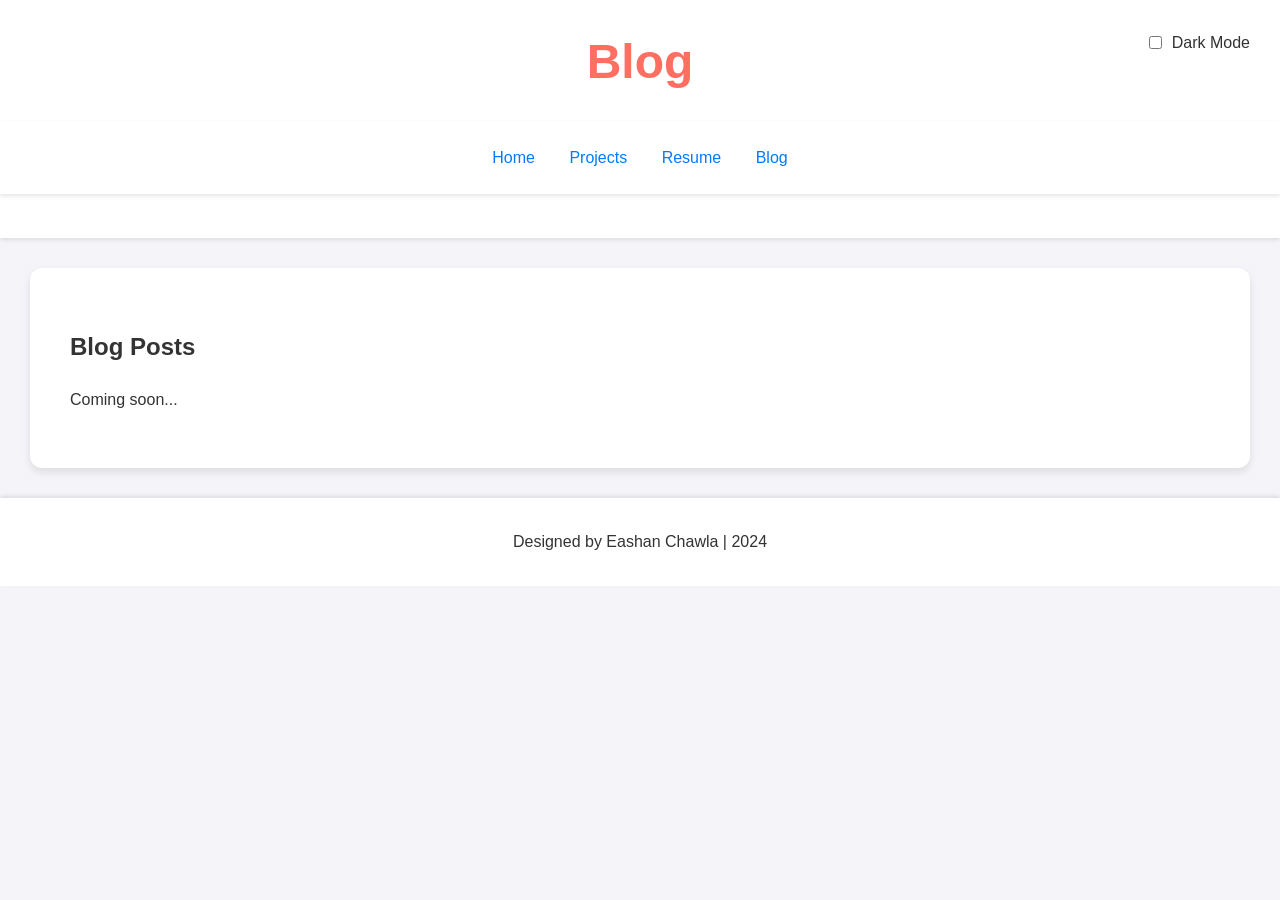
==== blog.html @ e0fad8b3 "feat: Enhance website with new blog page, improved styling, and updates" ====
<!DOCTYPE html>
<html lang="en">
<head>
    <meta charset="UTF-8">
    <meta name="viewport" content="width=device-width, initial-scale=1.0">
    <title>Blog - Eashan Chawla</title>
    <link rel="stylesheet" href="styles.css">
</head>
<body>
    <header>
        <h1>Blog</h1>
        <nav>
            <a href="index.html">Home</a>
            <a href="projects.html">Projects</a>
            <a href="resume.html">Resume</a>
            <a href="blog.html">Blog</a>
        </nav>
    </header>
    <div class="theme-switch">
        <label>
            <input type="checkbox">
            <span>Dark Mode</span>
        </label>
    </div>
    <section id="blog">
        <h2>Blog Posts</h2>
        <p>Coming soon...</p>
    </section>
    <footer>
        <p>Designed by Eashan Chawla | 2024</p>
    </footer>
</body>
</html>
---- styles.css ----
:root {
    --background-color: #f4f4f9;
    --text-color: #333;
    --link-color: #007bff;
    --header-footer-bg: #ffffff;
    --section-bg: #ffffff;
    --box-shadow: rgba(0, 0, 0, 0.1);
    --primary-font: 'Poppins', sans-serif;
    --heading-font: 'Montserrat', sans-serif;
    --accent-color: #ff6f61;
}

body {
    font-family: var(--primary-font);
    margin: 0;
    padding: 0;
    background-color: var(--background-color);
    color: var(--text-color);
    line-height: 1.6;
    transition: background-color 0.3s, color 0.3s;
}

nav {
    text-align: center;
    margin: 20px 0;
}

nav a {
    margin: 0 15px;
    color: var(--link-color);
    font-weight: 500;
    text-decoration: none;
    transition: color 0.3s;
}

nav a:hover {
    color: var(--accent-color);
}

header, nav {
    background-color: var(--header-footer-bg);
    color: var(--text-color);
    text-align: center;
    padding: 1.5em 0;
    box-shadow: 0 2px 4px var(--box-shadow);
}

header h1 {
    margin: 0;
    font-size: 3em;
    font-weight: 800;
    font-family: var(--heading-font);
    color: var(--accent-color);
}

header p {
    margin: 10px 0;
    font-size: 1.2em;
}

section {
    padding: 40px;
    margin: 30px;
    background-color: var(--section-bg);
    border-radius: 12px;
    box-shadow: 0 4px 8px var(--box-shadow);
}

footer {
    text-align: center;
    padding: 15px 0;
    background-color: var(--header-footer-bg);
    color: var(--text-color);
    box-shadow: 0 -2px 4px var(--box-shadow);
}

footer div a {
    color: var(--link-color);
    margin: 0 10px;
    font-size: 1.5em;
    transition: color 0.3s;
}

footer div a:hover {
    color: var(--accent-color);
}

a {
    color: var(--link-color);
    text-decoration: none;
    transition: color 0.3s;
}

a:hover {
    color: #0056b3;
}

.theme-switch {
    display: flex;
    justify-content: center;
    align-items: center;
    margin: 20px;
    position: fixed;
    top: 10px;
    right: 10px;
}

.theme-switch label {
    cursor: pointer;
    display: flex;
    align-items: center;
}

.theme-switch input[type="checkbox"] {
    margin-right: 10px;
}
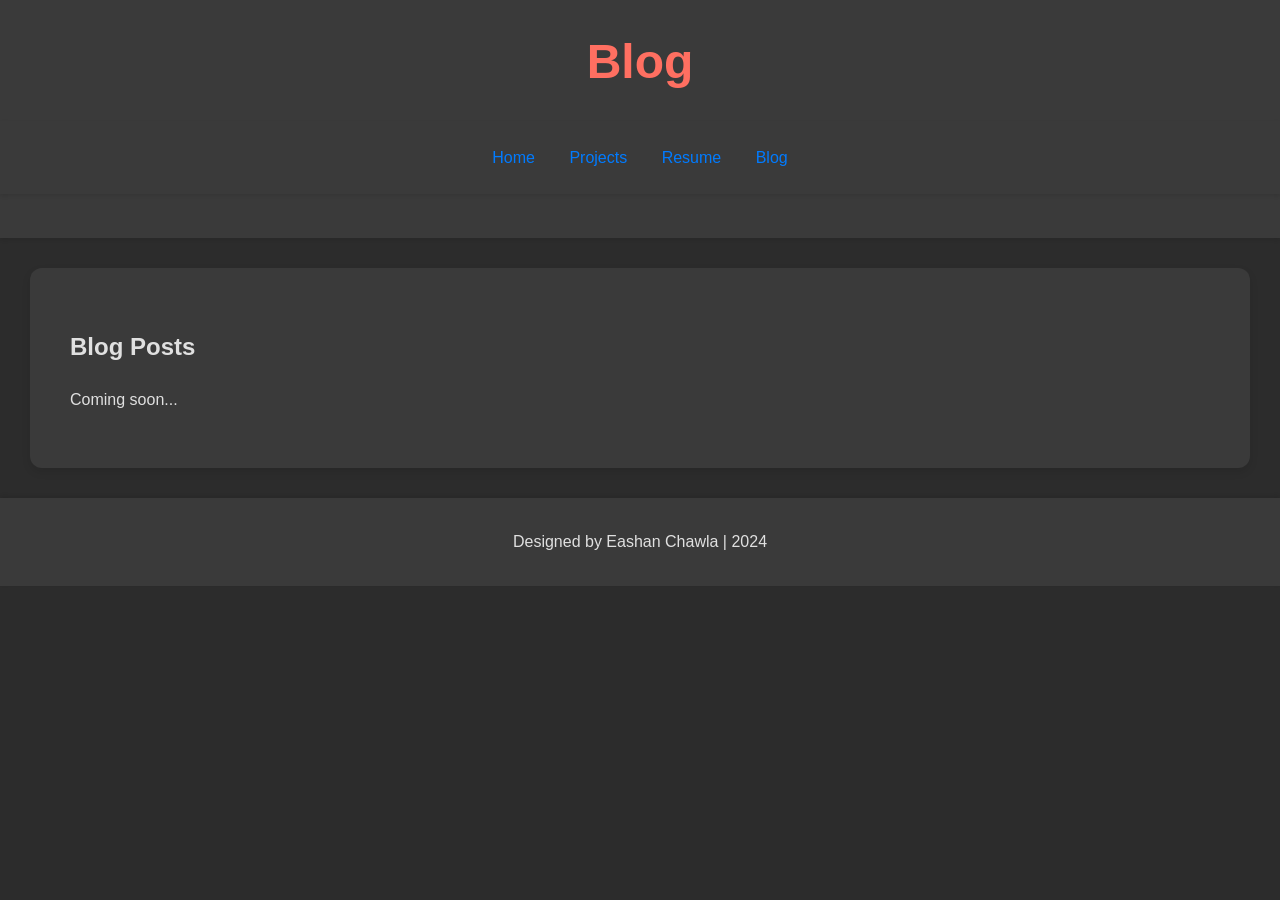
==== commit 0962beb5: "fix: Remove dark mode button from multiple HTML files" ====
--- a/blog.html
+++ b/blog.html
@@ -16,12 +16,6 @@
             <a href="blog.html">Blog</a>
         </nav>
     </header>
-    <div class="theme-switch">
-        <label>
-            <input type="checkbox">
-            <span>Dark Mode</span>
-        </label>
-    </div>
     <section id="blog">
         <h2>Blog Posts</h2>
         <p>Coming soon...</p>
--- a/styles.css
+++ b/styles.css
@@ -1,9 +1,9 @@
 :root {
-    --background-color: #f4f4f9;
-    --text-color: #333;
+    --background-color: #2c2c2c;
+    --text-color: #e0e0e0;
     --link-color: #007bff;
-    --header-footer-bg: #ffffff;
-    --section-bg: #ffffff;
+    --header-footer-bg: #3a3a3a;
+    --section-bg: #3a3a3a;
     --box-shadow: rgba(0, 0, 0, 0.1);
     --primary-font: 'Poppins', sans-serif;
     --heading-font: 'Montserrat', sans-serif;
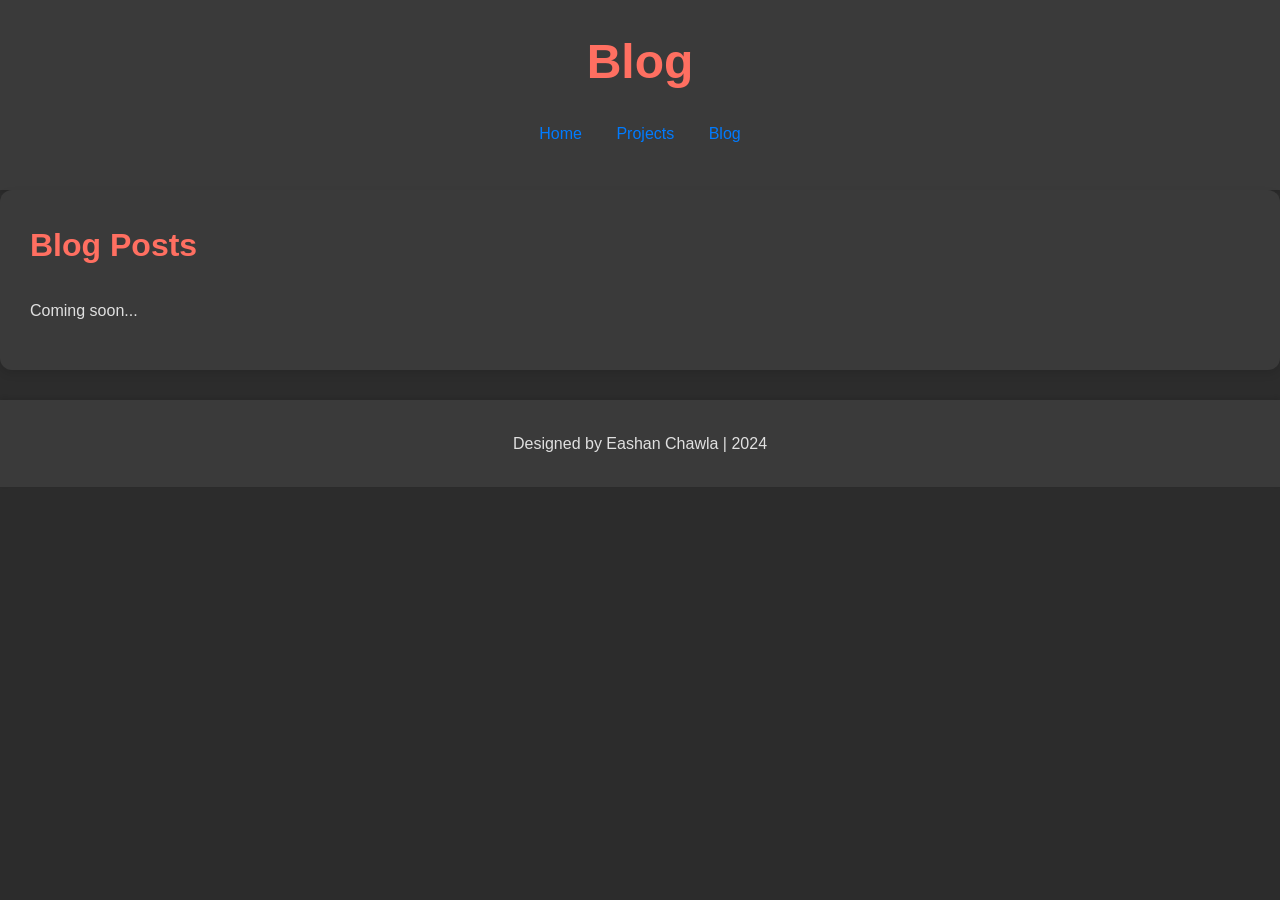
==== commit 1df3e147: "fix: Remove resume.html and its references" ====
--- a/blog.html
+++ b/blog.html
@@ -12,7 +12,6 @@
         <nav>
             <a href="index.html">Home</a>
             <a href="projects.html">Projects</a>
-            <a href="resume.html">Resume</a>
             <a href="blog.html">Blog</a>
         </nav>
     </header>
--- a/styles.css
+++ b/styles.css
@@ -10,6 +10,14 @@
     --accent-color: #ff6f61;
 }
 
+.dark-mode {
+    --background-color: #1a1a1a;
+    --text-color: #f0f0f0;
+    --link-color: #66b2ff;
+    --header-footer-bg: #2a2a2a;
+    --section-bg: #2a2a2a;
+}
+
 body {
     font-family: var(--primary-font);
     margin: 0;
@@ -37,7 +45,7 @@
     color: var(--accent-color);
 }
 
-header, nav {
+header {
     background-color: var(--header-footer-bg);
     color: var(--text-color);
     text-align: center;
@@ -58,12 +66,41 @@
     font-size: 1.2em;
 }
 
-section {
+main {
     padding: 40px;
     margin: 30px;
+}
+
+section {
     background-color: var(--section-bg);
     border-radius: 12px;
     box-shadow: 0 4px 8px var(--box-shadow);
+    padding: 30px;
+    margin-bottom: 30px;
+}
+
+section h2 {
+    margin-top: 0;
+    font-size: 2em;
+    font-weight: 700;
+    font-family: var(--heading-font);
+    color: var(--accent-color);
+}
+
+section h3 {
+    margin-top: 0;
+    font-size: 1.5em;
+    font-weight: 600;
+    font-family: var(--heading-font);
+}
+
+section ul {
+    list-style-type: none;
+    padding: 0;
+}
+
+section li {
+    margin-bottom: 20px;
 }
 
 footer {
@@ -114,3 +151,95 @@
 .theme-switch input[type="checkbox"] {
     margin-right: 10px;
 }
+.skill-grid {
+    display: grid;
+    grid-template-columns: repeat(3, 1fr);
+    gap: 20px;
+    margin-top: 20px;
+}
+
+.skill-item {
+    display: flex;
+    flex-direction: column;
+    align-items: center;
+    text-align: center;
+    padding: 20px;
+    background-color: var(--section-bg);
+    border-radius: 8px;
+    box-shadow: 0 2px 4px var(--box-shadow);
+}
+
+.skill-item i {
+    font-size: 2em;
+    margin-bottom: 10px;
+    color: var(--accent-color);
+}
+
+.timeline {
+    position: relative;
+    max-width: 1200px;
+    margin: 0 auto;
+}
+
+.timeline::after {
+    content: '';
+    position: absolute;
+    width: 6px;
+    background-color: var(--accent-color);
+    top: 0;
+    bottom: 0;
+    left: 50%;
+    margin-left: -3px;
+}
+
+.timeline-item {
+    padding: 10px 40px;
+    position: relative;
+    background-color: inherit;
+    width: 50%;
+}
+
+.timeline-item:nth-child(even) {
+    left: 50%;
+}
+
+.timeline-item::after {
+    content: '';
+    position: absolute;
+    width: 25px;
+    height: 25px;
+    right: -17px;
+    background-color: var(--accent-color);
+    border: 4px solid var(--accent-color);
+    top: 15px;
+    border-radius: 50%;
+    z-index: 1;
+}
+
+.timeline-item:nth-child(even)::after {
+    left: -16px;
+}
+
+.timeline-content {
+    padding: 20px 30px;
+    background-color: var(--section-bg);
+    position: relative;
+    border-radius: 6px;
+    box-shadow: 0 2px 4px var(--box-shadow);
+}
+
+.timeline-content h3 {
+    margin-top: 0;
+}
+
+.timeline-content h4 {
+    margin-top: 5px;
+    margin-bottom: 10px;
+    color: var(--accent-color);
+}
+
+.timeline-content .date {
+    display: inline-block;
+    margin-bottom: 10px;
+    color: var(--accent-color);
+}
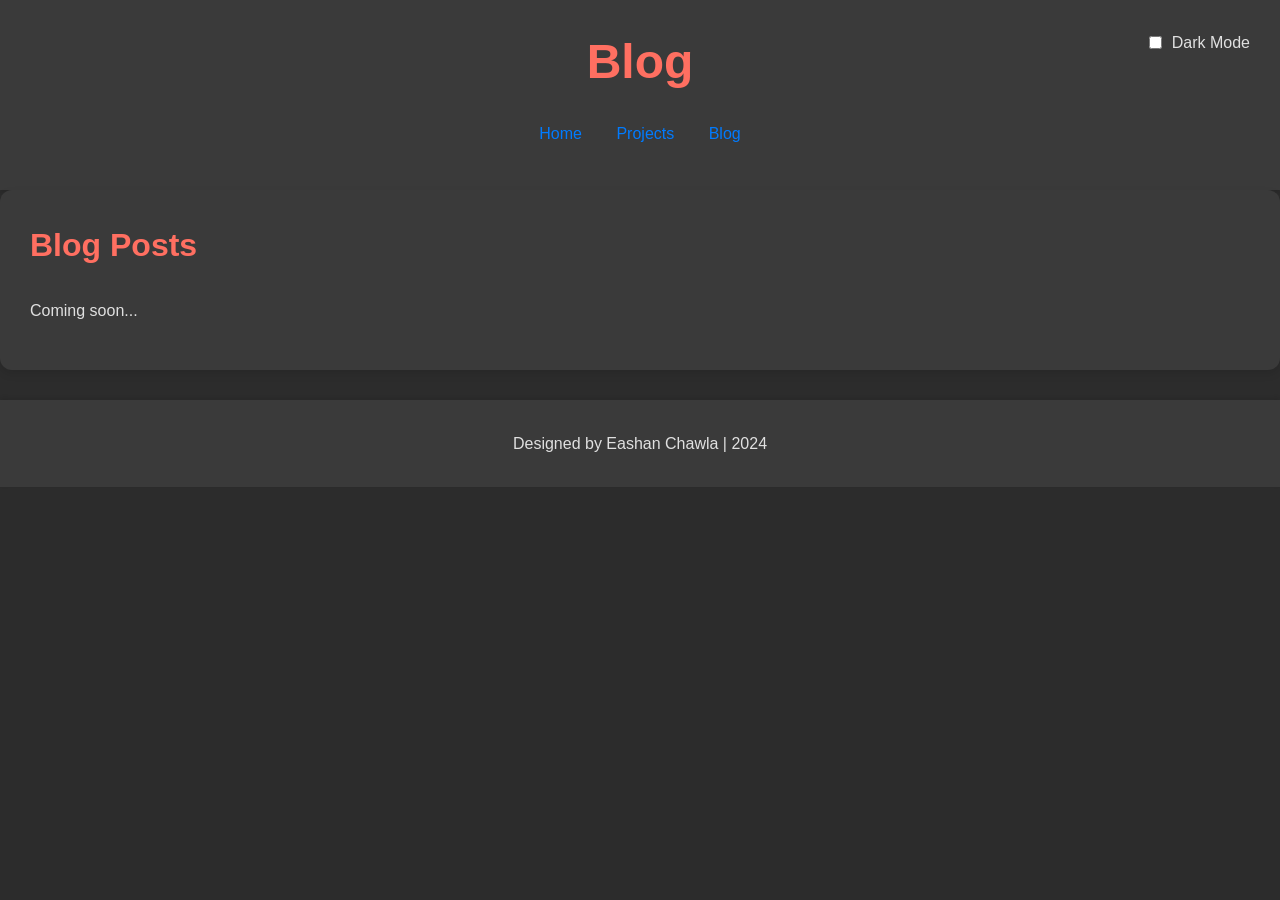
==== commit 5f75225f: "feat: Add dark mode toggle and persist theme across pages" ====
--- a/blog.html
+++ b/blog.html
@@ -22,5 +22,12 @@
     <footer>
         <p>Designed by Eashan Chawla | 2024</p>
     </footer>
+    <div class="theme-switch">
+        <label>
+            <input type="checkbox">
+            Dark Mode
+        </label>
+    </div>
+    <script src="script.js"></script>
 </body>
 </html>
